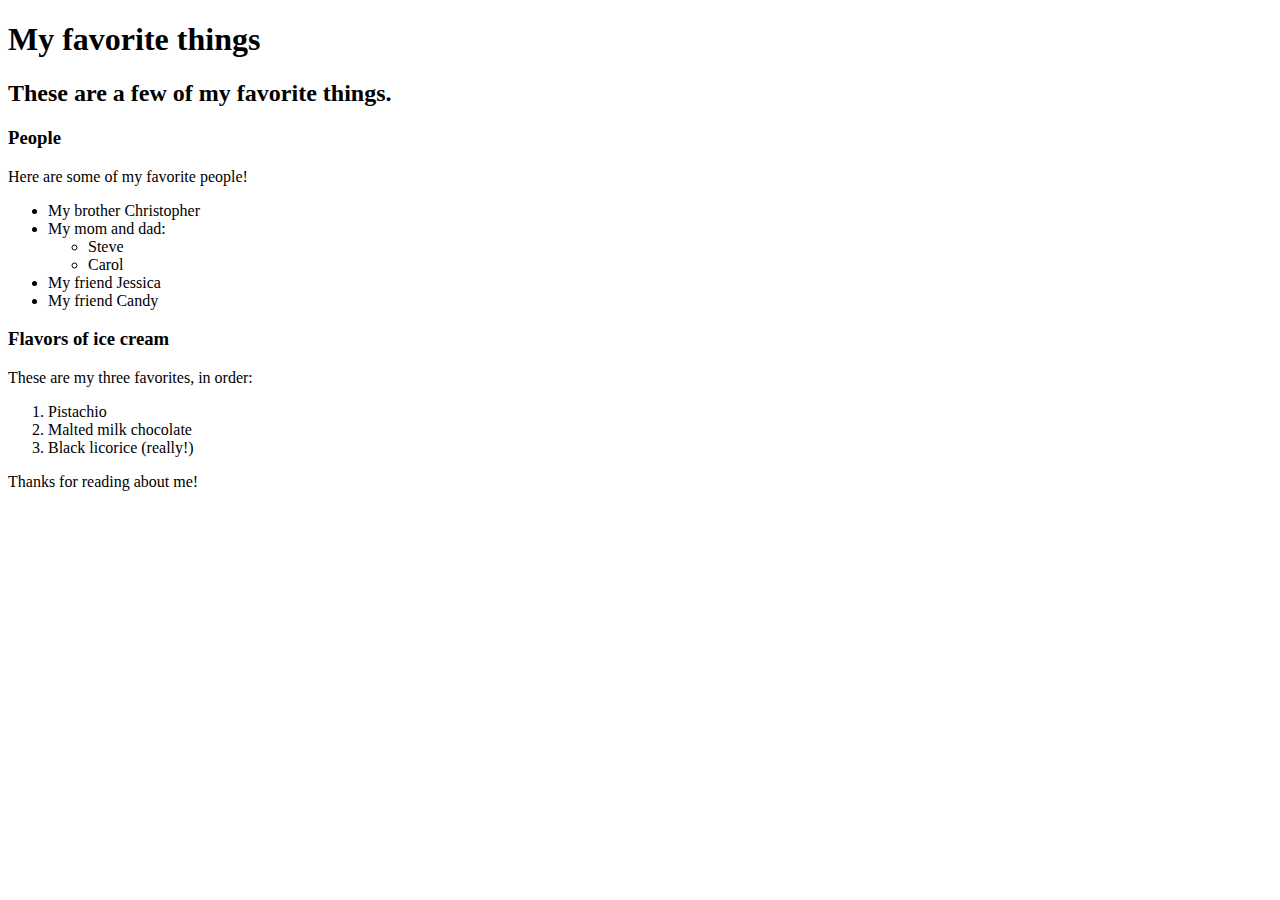
==== favorite-things.html @ da06947f "add web page with info on favorite things" ====
<!DOCTYPE html>
<html lang="en-US">
<head>
  <title>Michael's favorite things</title>
</head>
<body>
  <h1>My favorite things</h1>
  <h2>These are a few of my favorite things.</h2>

  <h3>People</h3>
  <p>Here are some of my favorite people!</p>
  <ul>
    <li>My brother Christopher</li>
    <li>My mom and dad:
      <ul>
        <li>Steve</li>
        <li>Carol</li>
      </ul>
    </li>
    <li>My friend Jessica</li>
    <li>My friend Candy</li>
  </ul>

  <h3>Flavors of ice cream</h3>
  <p>These are my three favorites, in order:</p>
  <ol>
    <li>Pistachio</li>
    <li>Malted milk chocolate</li>
    <li>Black licorice (really!)</li>
  </ol>

  <p>Thanks for reading about me!</p>
</body>
</html>
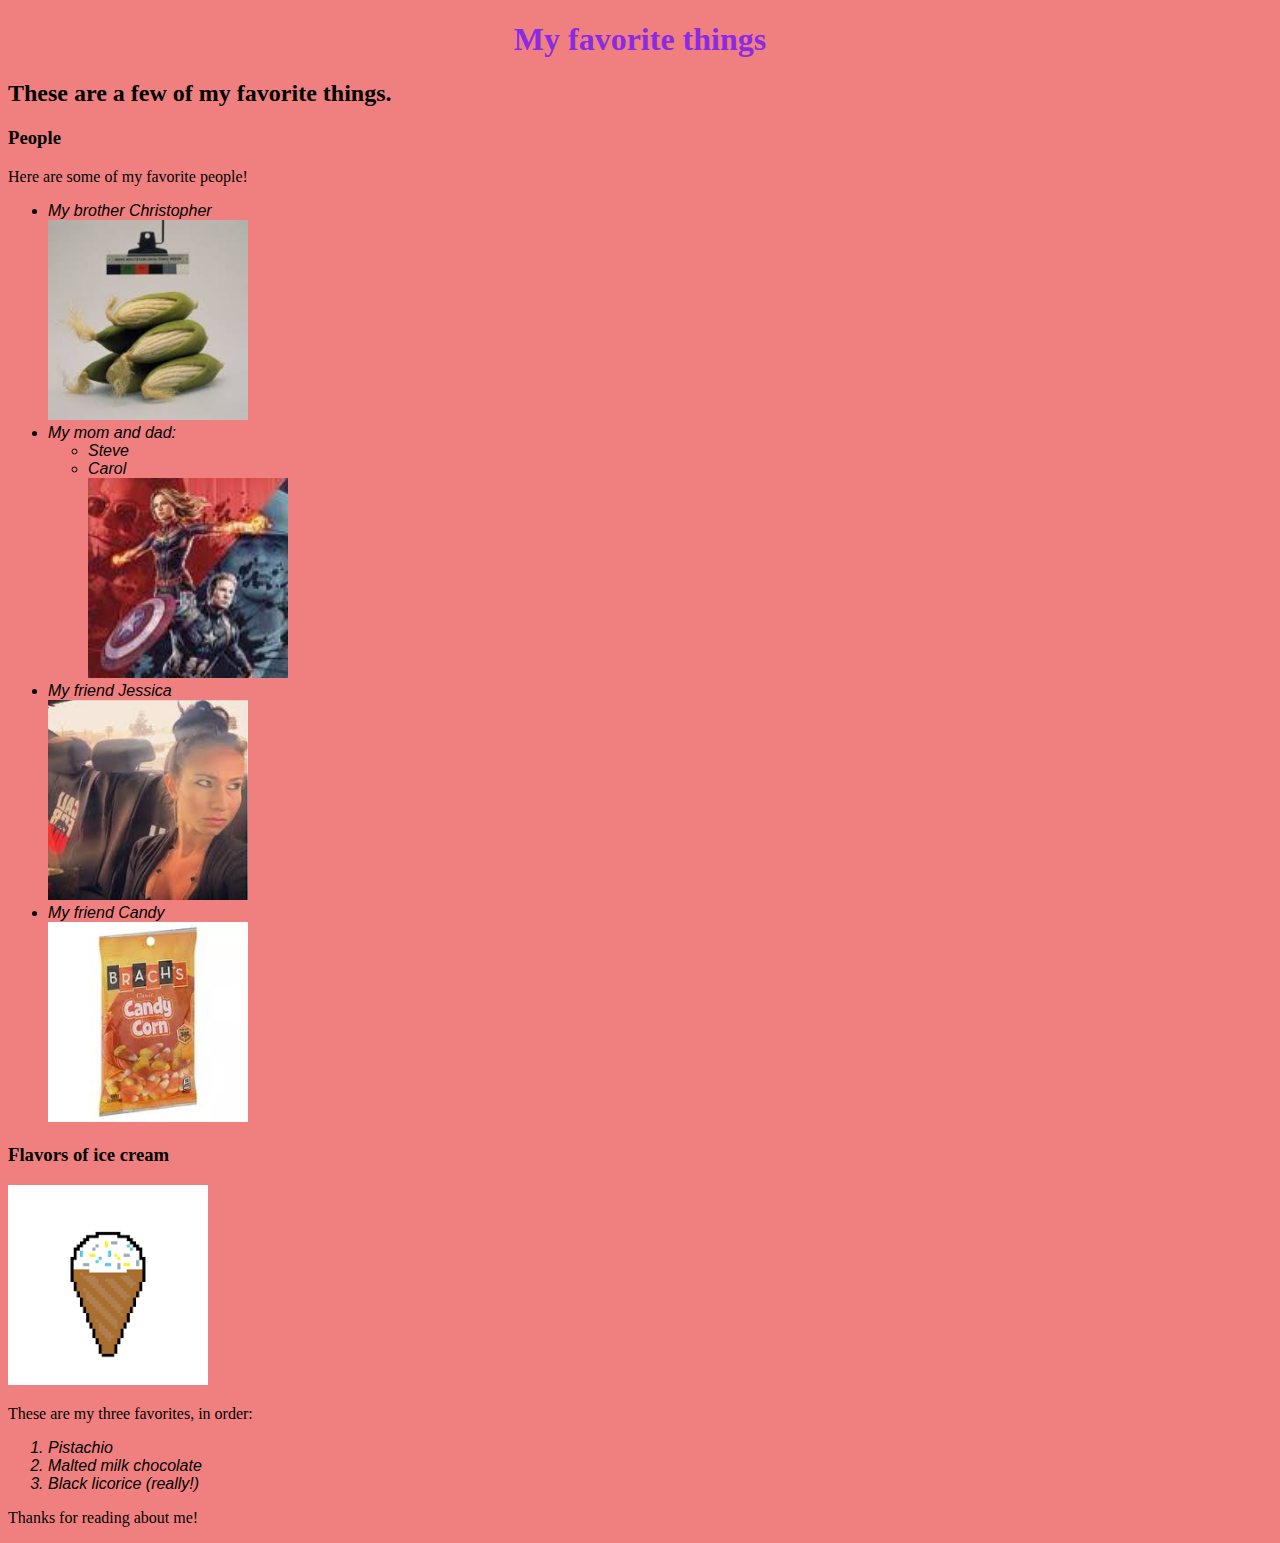
==== commit 97101b9c: "added additional page and style sheets" ====
--- a/favorite-things.html
+++ b/favorite-things.html
@@ -1,6 +1,7 @@
 <!DOCTYPE html>
 <html lang="en-US">
 <head>
+  <link href="css/places.css" rel="stylesheet" type="text/css">
   <title>Michael's favorite things</title>
 </head>
 <body>
@@ -11,17 +12,22 @@
   <p>Here are some of my favorite people!</p>
   <ul>
     <li>My brother Christopher</li>
+    <img src="img/cornstopher.jpeg" alt="a photo of corn created by Christopher">
     <li>My mom and dad:
       <ul>
         <li>Steve</li>
         <li>Carol</li>
+        <img src="img/stevecarol.jpeg" alt="a photo of Steve and Carol together">
       </ul>
     </li>
     <li>My friend Jessica</li>
+    <img src="img/jessica.jpeg" alt="a photo of Jessica">
     <li>My friend Candy</li>
+    <img src="img/candycorn.jpeg" alt="a photo of a bag of candy corn">
   </ul>
 
   <h3>Flavors of ice cream</h3>
+  <img src="img/icecream.png" alt="a photo of icecream">
   <p>These are my three favorites, in order:</p>
   <ol>
     <li>Pistachio</li>
--- a/css/places.css
+++ b/css/places.css
@@ -0,0 +1,22 @@
+body {
+  background-color:lightcoral;
+}
+
+h1 {
+  color:blueviolet;
+  text-align: center;
+}
+
+img {
+  height: 200px
+}
+
+strong {
+  color:greenyellow;
+  font-size:20px;
+}
+
+li {
+  font-family:'Franklin Gothic Medium', 'Arial Narrow', Arial, sans-serif;
+  font-style:italic;
+}